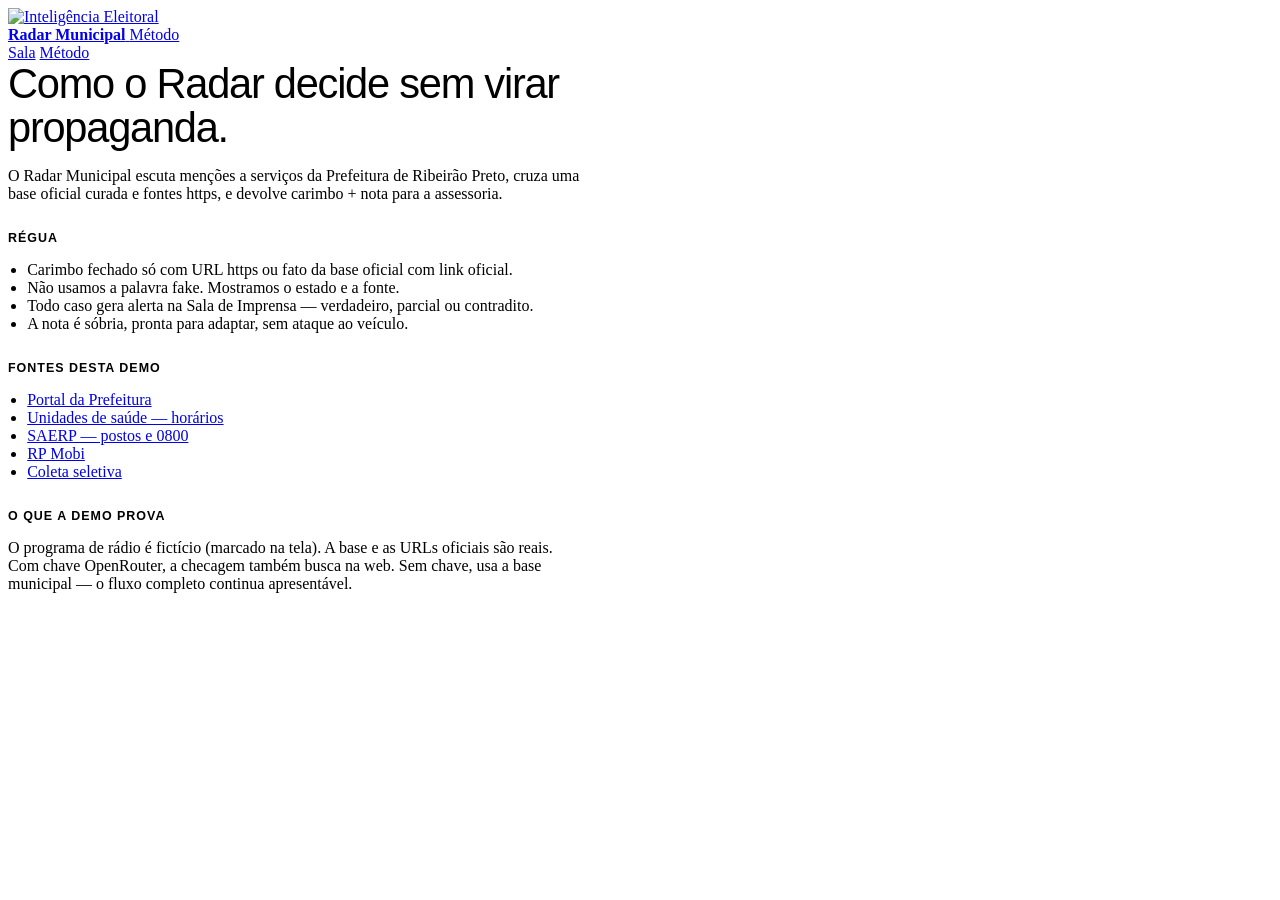
==== app/static/metodo.html @ efdd6b72 "Primeira versao apresentavel do Radar Municipal para Ribeirao Preto. Co-authored-by: Cursor <cursora" ====
<!DOCTYPE html>
<html lang="pt-BR">
<head>
  <meta charset="utf-8">
  <meta name="viewport" content="width=device-width, initial-scale=1">
  <meta name="theme-color" content="#0c0c0c">
  <title>Método · Radar Municipal</title>
  <link rel="icon" type="image/png" href="/static/logo-ie-icon.png">
  <link rel="stylesheet" href="/static/shell.css">
  <style>
    .method { max-width: 72ch; }
    .method h1 {
      font-family: "Archivo Black", sans-serif;
      font-weight: 400;
      letter-spacing: -0.03em;
      font-size: clamp(1.8rem, 3.4vw, 2.6rem);
      line-height: 1.05;
      margin: 0 0 18px;
    }
    .method h2 {
      font-family: "Archivo Black", sans-serif;
      font-size: 0.78rem;
      letter-spacing: 0.08em;
      text-transform: uppercase;
      color: var(--coral);
      margin: 28px 0 10px;
    }
    .method p, .method li { color: var(--ink-soft); }
    .method ul { padding-left: 1.2rem; }
  </style>
</head>
<body>
  <header class="top">
    <a class="brand" href="/">
      <img src="/static/logo-ie.png" alt="Inteligência Eleitoral">
      <div>
        <strong>Radar Municipal</strong>
        <span>Método</span>
      </div>
    </a>
    <nav class="nav">
      <a href="/">Sala</a>
      <a class="current" href="/metodo">Método</a>
    </nav>
  </header>
  <main class="wrap method">
    <h1>Como o Radar decide sem virar propaganda.</h1>
    <p>
      O Radar Municipal escuta menções a serviços da Prefeitura de Ribeirão Preto,
      cruza uma base oficial curada e fontes https, e devolve carimbo + nota para a assessoria.
    </p>

    <h2>Régua</h2>
    <ul>
      <li>Carimbo fechado só com URL https ou fato da base oficial com link oficial.</li>
      <li>Não usamos a palavra fake. Mostramos o estado e a fonte.</li>
      <li>Todo caso gera alerta na Sala de Imprensa — verdadeiro, parcial ou contradito.</li>
      <li>A nota é sóbria, pronta para adaptar, sem ataque ao veículo.</li>
    </ul>

    <h2>Fontes desta demo</h2>
    <ul>
      <li><a href="https://www.ribeiraopreto.sp.gov.br/portal/" target="_blank" rel="noopener">Portal da Prefeitura</a></li>
      <li><a href="https://www.ribeiraopreto.sp.gov.br/portal/saude/relacao-telefones-enderecos" target="_blank" rel="noopener">Unidades de saúde — horários</a></li>
      <li><a href="https://www.ribeiraopreto.sp.gov.br/portal/saerp/postos-de-atendimento" target="_blank" rel="noopener">SAERP — postos e 0800</a></li>
      <li><a href="https://www.ribeiraopreto.sp.gov.br/portal/rpmobi/" target="_blank" rel="noopener">RP Mobi</a></li>
      <li><a href="https://www.ribeiraopreto.sp.gov.br/recicla/residuos-domiciliares" target="_blank" rel="noopener">Coleta seletiva</a></li>
    </ul>

    <h2>O que a demo prova</h2>
    <p>
      O programa de rádio é fictício (marcado na tela). A base e as URLs oficiais são reais.
      Com chave OpenRouter, a checagem também busca na web. Sem chave, usa a base municipal
      — o fluxo completo continua apresentável.
    </p>
  </main>
</body>
</html>
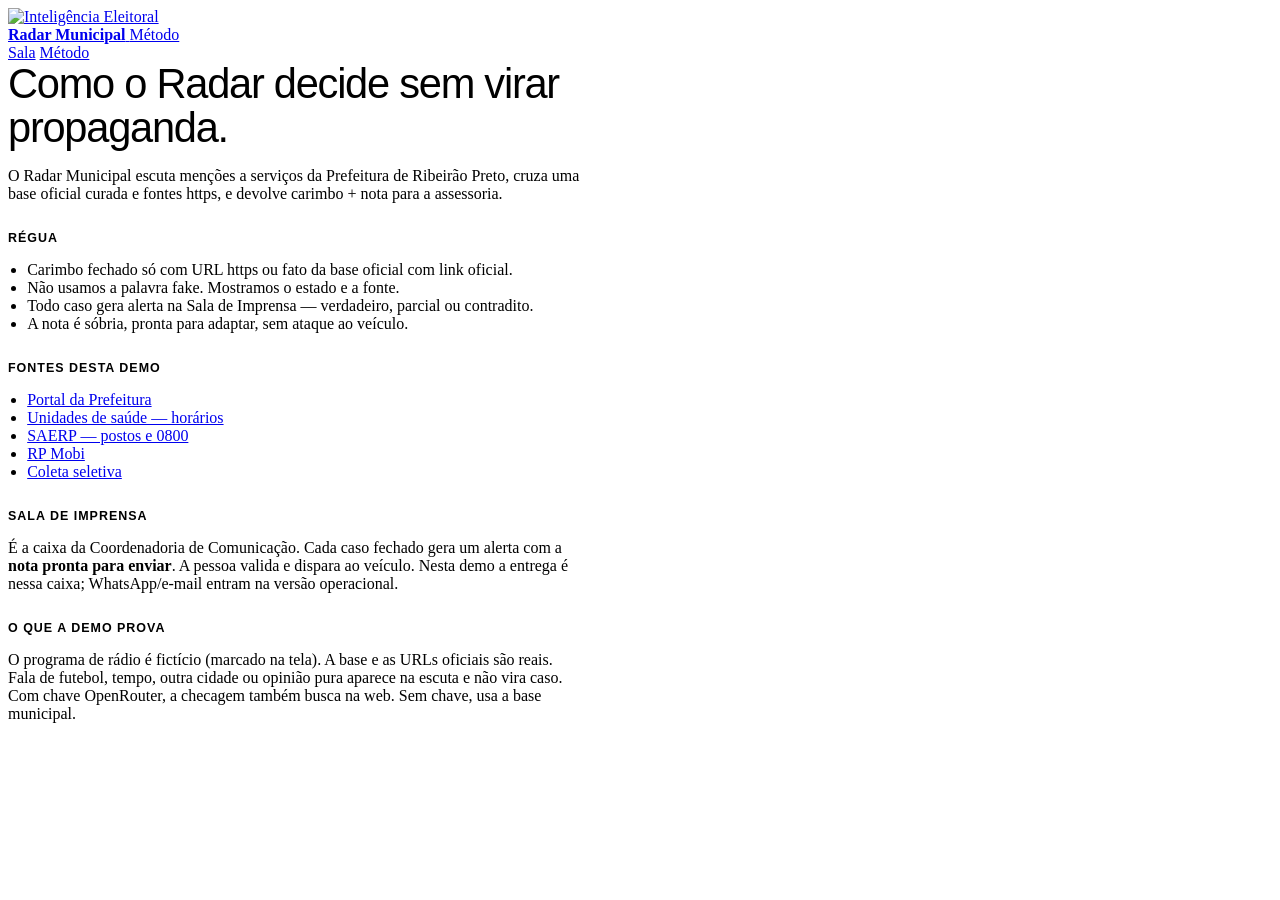
==== commit 6cfb9579: "Ajusta ordem, nota pronta para envio, Sala de Imprensa e ruido fora do escopo. Co-authored-by: Curso" ====
--- a/app/static/metodo.html
+++ b/app/static/metodo.html
@@ -67,11 +67,18 @@
       <li><a href="https://www.ribeiraopreto.sp.gov.br/recicla/residuos-domiciliares" target="_blank" rel="noopener">Coleta seletiva</a></li>
     </ul>
 
+    <h2>Sala de Imprensa</h2>
+    <p>
+      É a caixa da Coordenadoria de Comunicação. Cada caso fechado gera um alerta com a
+      <strong>nota pronta para enviar</strong>. A pessoa valida e dispara ao veículo.
+      Nesta demo a entrega é nessa caixa; WhatsApp/e-mail entram na versão operacional.
+    </p>
+
     <h2>O que a demo prova</h2>
     <p>
       O programa de rádio é fictício (marcado na tela). A base e as URLs oficiais são reais.
-      Com chave OpenRouter, a checagem também busca na web. Sem chave, usa a base municipal
-      — o fluxo completo continua apresentável.
+      Fala de futebol, tempo, outra cidade ou opinião pura aparece na escuta e não vira caso.
+      Com chave OpenRouter, a checagem também busca na web. Sem chave, usa a base municipal.
     </p>
   </main>
 </body>
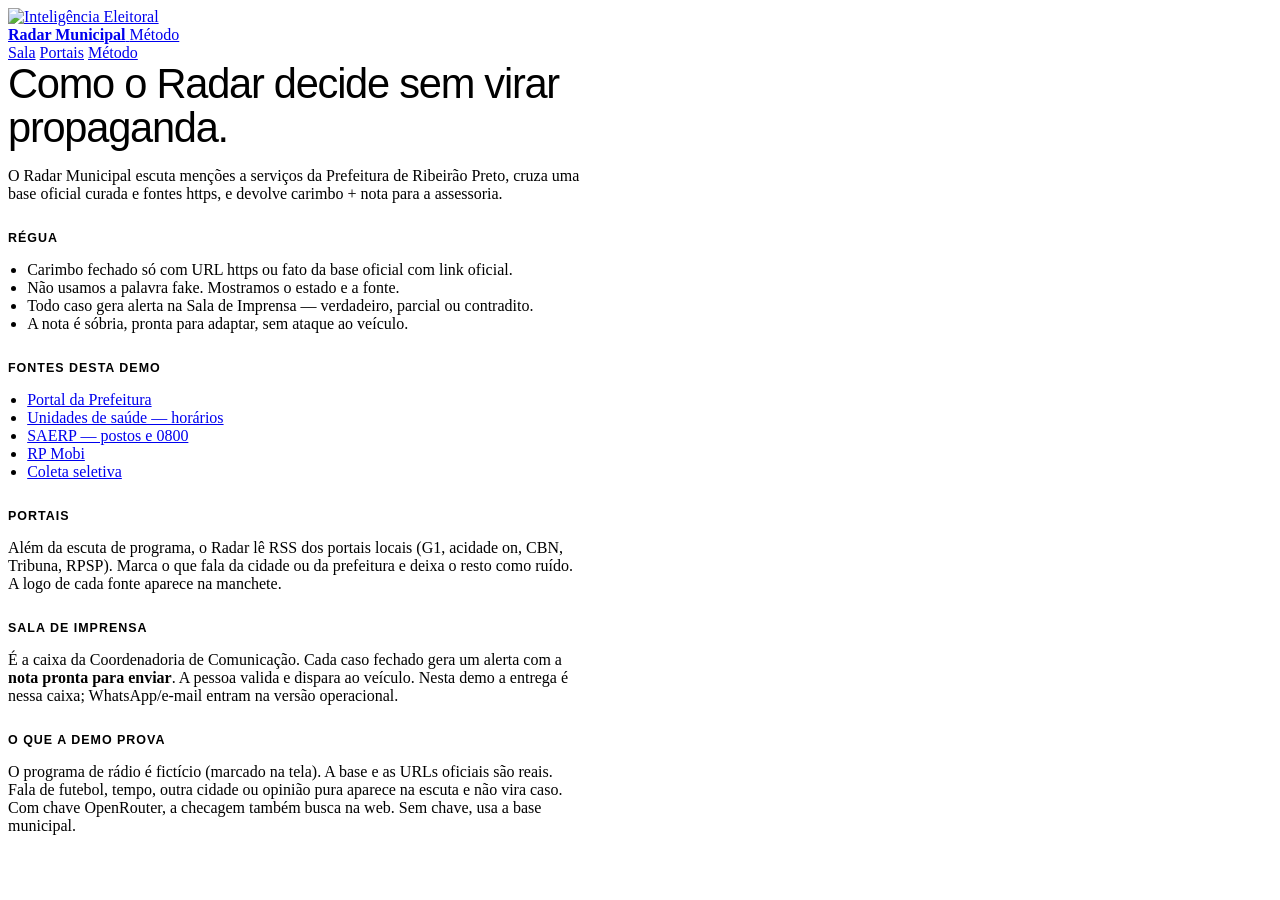
==== commit ecf53b76: "Adiciona aba Portais com RSS locais, logos das fontes e filtro de relevancia. Co-authored-by: Cursor" ====
--- a/app/static/metodo.html
+++ b/app/static/metodo.html
@@ -40,6 +40,7 @@
     </a>
     <nav class="nav">
       <a href="/">Sala</a>
+      <a href="/portais">Portais</a>
       <a class="current" href="/metodo">Método</a>
     </nav>
   </header>
@@ -67,6 +68,13 @@
       <li><a href="https://www.ribeiraopreto.sp.gov.br/recicla/residuos-domiciliares" target="_blank" rel="noopener">Coleta seletiva</a></li>
     </ul>
 
+    <h2>Portais</h2>
+    <p>
+      Além da escuta de programa, o Radar lê RSS dos portais locais (G1, acidade on,
+      CBN, Tribuna, RPSP). Marca o que fala da cidade ou da prefeitura e deixa o resto
+      como ruído. A logo de cada fonte aparece na manchete.
+    </p>
+
     <h2>Sala de Imprensa</h2>
     <p>
       É a caixa da Coordenadoria de Comunicação. Cada caso fechado gera um alerta com a
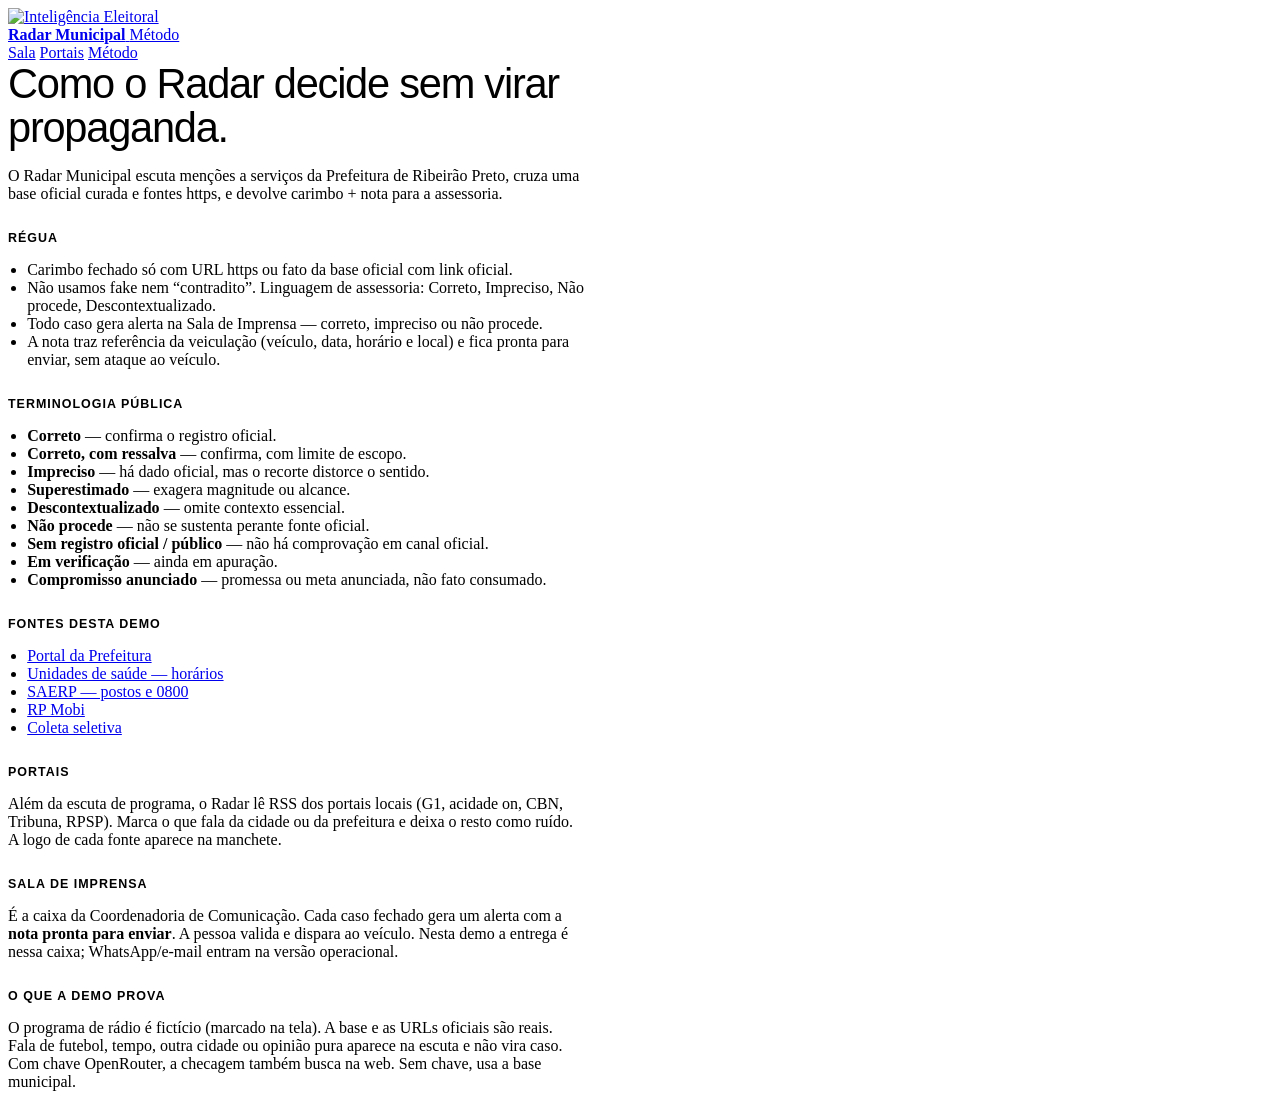
==== commit 05c46f99: "Alinha carimbos e notas a linguagem de assessoria oficial. Troca contradito por Nao procede e demais" ====
--- a/app/static/metodo.html
+++ b/app/static/metodo.html
@@ -54,9 +54,22 @@
     <h2>Régua</h2>
     <ul>
       <li>Carimbo fechado só com URL https ou fato da base oficial com link oficial.</li>
-      <li>Não usamos a palavra fake. Mostramos o estado e a fonte.</li>
-      <li>Todo caso gera alerta na Sala de Imprensa — verdadeiro, parcial ou contradito.</li>
-      <li>A nota é sóbria, pronta para adaptar, sem ataque ao veículo.</li>
+      <li>Não usamos fake nem “contradito”. Linguagem de assessoria: Correto, Impreciso, Não procede, Descontextualizado.</li>
+      <li>Todo caso gera alerta na Sala de Imprensa — correto, impreciso ou não procede.</li>
+      <li>A nota traz referência da veiculação (veículo, data, horário e local) e fica pronta para enviar, sem ataque ao veículo.</li>
+    </ul>
+
+    <h2>Terminologia pública</h2>
+    <ul>
+      <li><strong>Correto</strong> — confirma o registro oficial.</li>
+      <li><strong>Correto, com ressalva</strong> — confirma, com limite de escopo.</li>
+      <li><strong>Impreciso</strong> — há dado oficial, mas o recorte distorce o sentido.</li>
+      <li><strong>Superestimado</strong> — exagera magnitude ou alcance.</li>
+      <li><strong>Descontextualizado</strong> — omite contexto essencial.</li>
+      <li><strong>Não procede</strong> — não se sustenta perante fonte oficial.</li>
+      <li><strong>Sem registro oficial / público</strong> — não há comprovação em canal oficial.</li>
+      <li><strong>Em verificação</strong> — ainda em apuração.</li>
+      <li><strong>Compromisso anunciado</strong> — promessa ou meta anunciada, não fato consumado.</li>
     </ul>
 
     <h2>Fontes desta demo</h2>
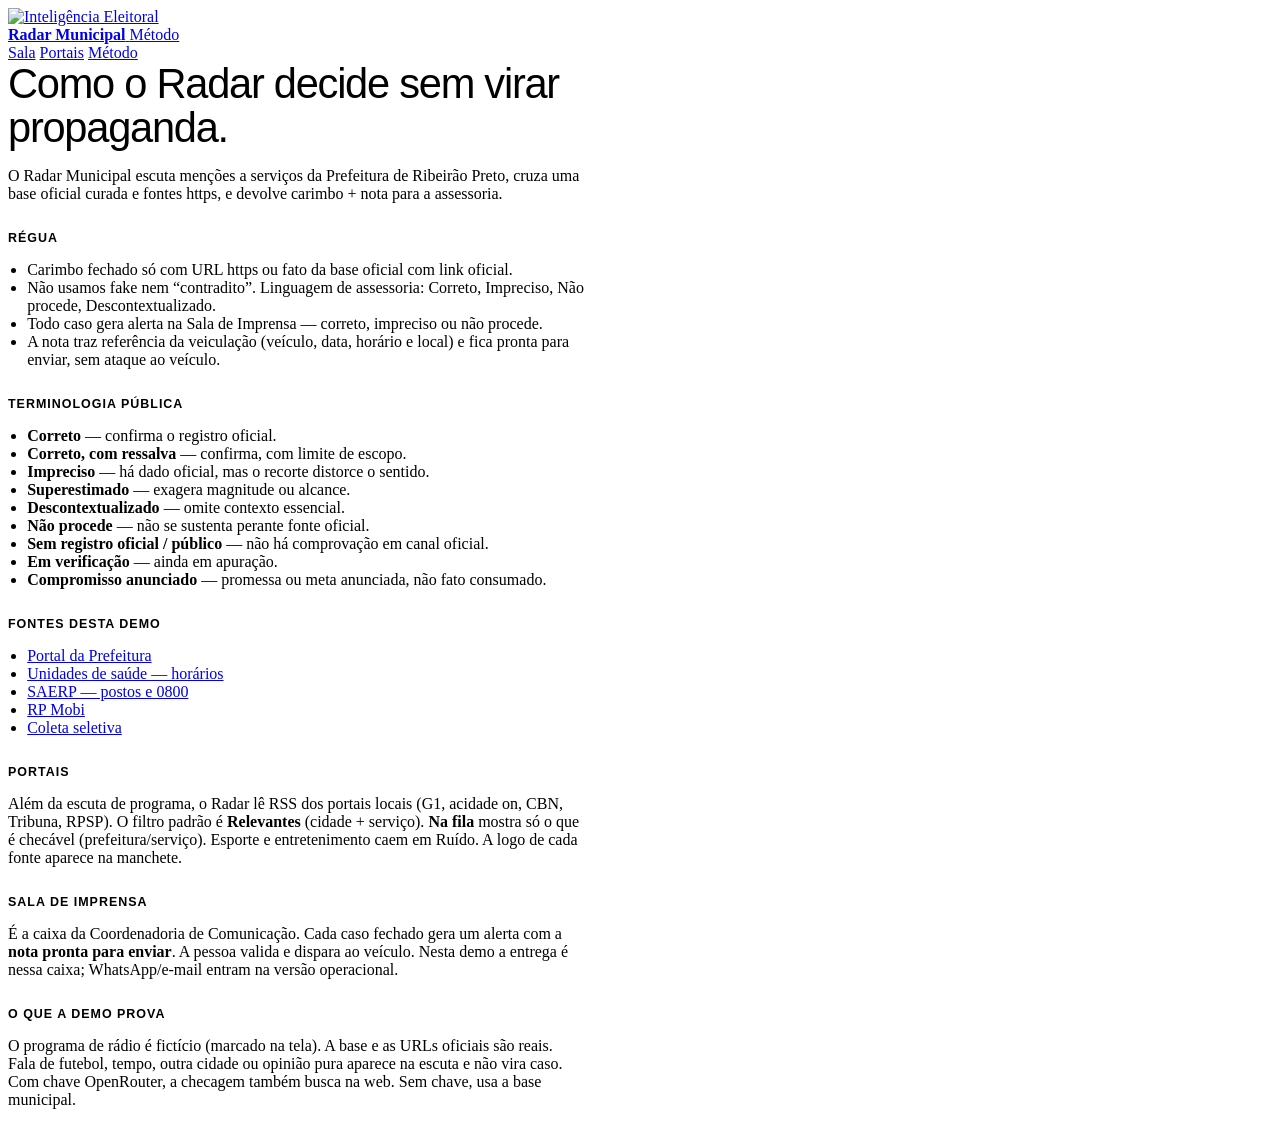
==== commit 6bc7bd07: "Melhora filtros dos portais e classificacao de relevancia. Padrao Relevantes ja selecionado; Na fila" ====
--- a/app/static/metodo.html
+++ b/app/static/metodo.html
@@ -84,8 +84,9 @@
     <h2>Portais</h2>
     <p>
       Além da escuta de programa, o Radar lê RSS dos portais locais (G1, acidade on,
-      CBN, Tribuna, RPSP). Marca o que fala da cidade ou da prefeitura e deixa o resto
-      como ruído. A logo de cada fonte aparece na manchete.
+      CBN, Tribuna, RPSP). O filtro padrão é <strong>Relevantes</strong> (cidade + serviço).
+      <strong>Na fila</strong> mostra só o que é checável (prefeitura/serviço). Esporte e
+      entretenimento caem em Ruído. A logo de cada fonte aparece na manchete.
     </p>
 
     <h2>Sala de Imprensa</h2>
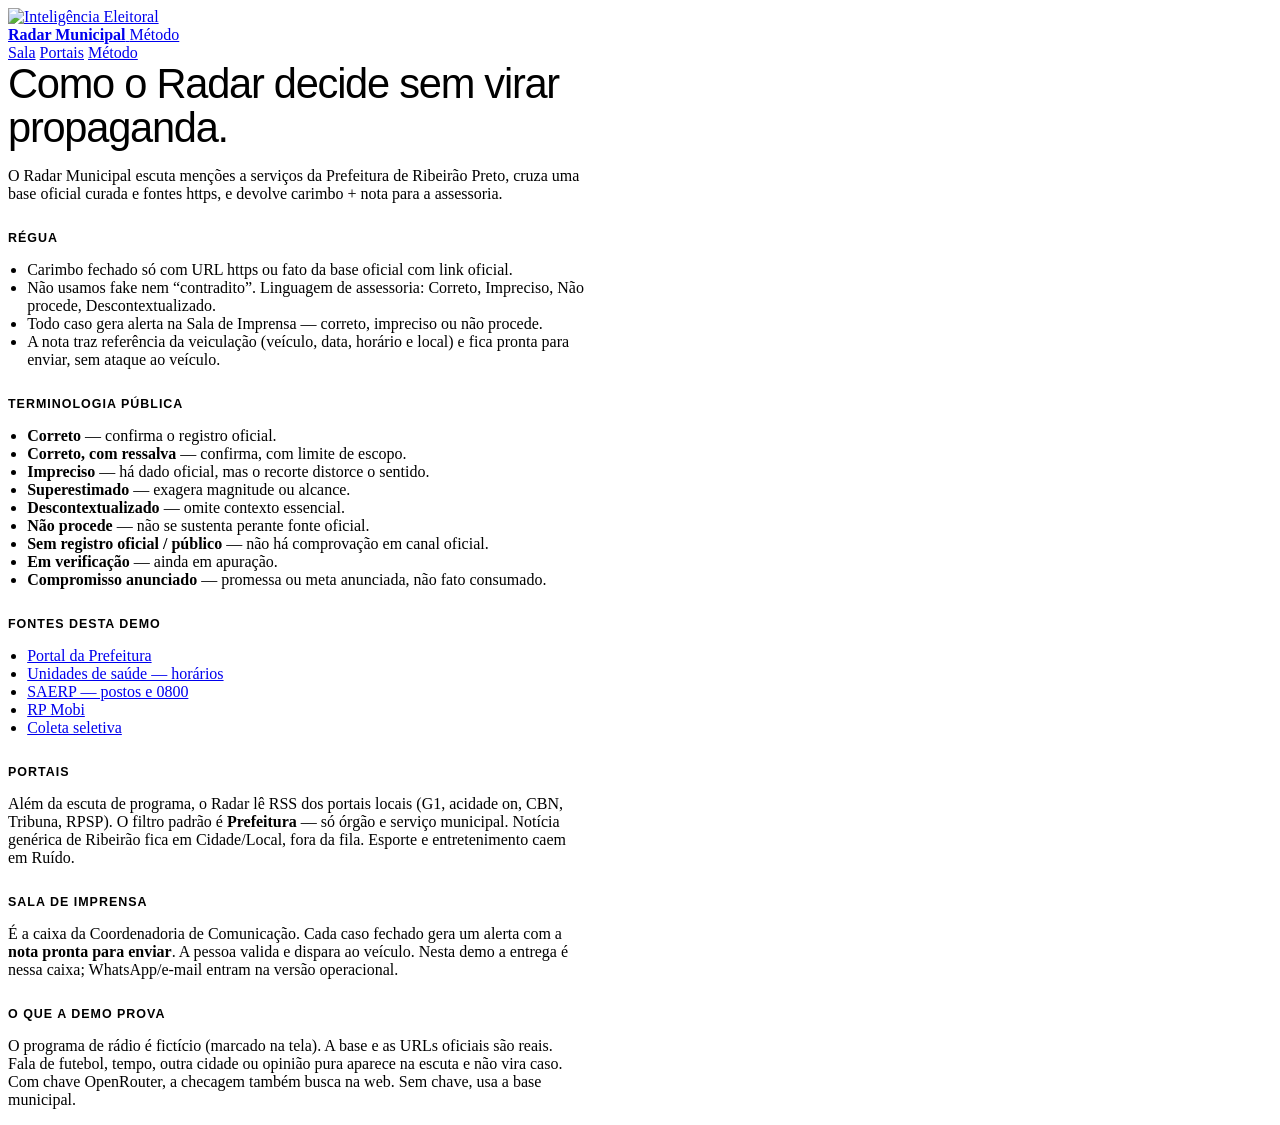
==== commit d235a395: "Restringe Portais a prefeitura e servico municipal. Feed local sozinho nao entra na fila; cidade/cob" ====
--- a/app/static/metodo.html
+++ b/app/static/metodo.html
@@ -84,9 +84,9 @@
     <h2>Portais</h2>
     <p>
       Além da escuta de programa, o Radar lê RSS dos portais locais (G1, acidade on,
-      CBN, Tribuna, RPSP). O filtro padrão é <strong>Relevantes</strong> (cidade + serviço).
-      <strong>Na fila</strong> mostra só o que é checável (prefeitura/serviço). Esporte e
-      entretenimento caem em Ruído. A logo de cada fonte aparece na manchete.
+      CBN, Tribuna, RPSP). O filtro padrão é <strong>Prefeitura</strong> — só órgão e
+      serviço municipal. Notícia genérica de Ribeirão fica em Cidade/Local, fora da fila.
+      Esporte e entretenimento caem em Ruído.
     </p>
 
     <h2>Sala de Imprensa</h2>
